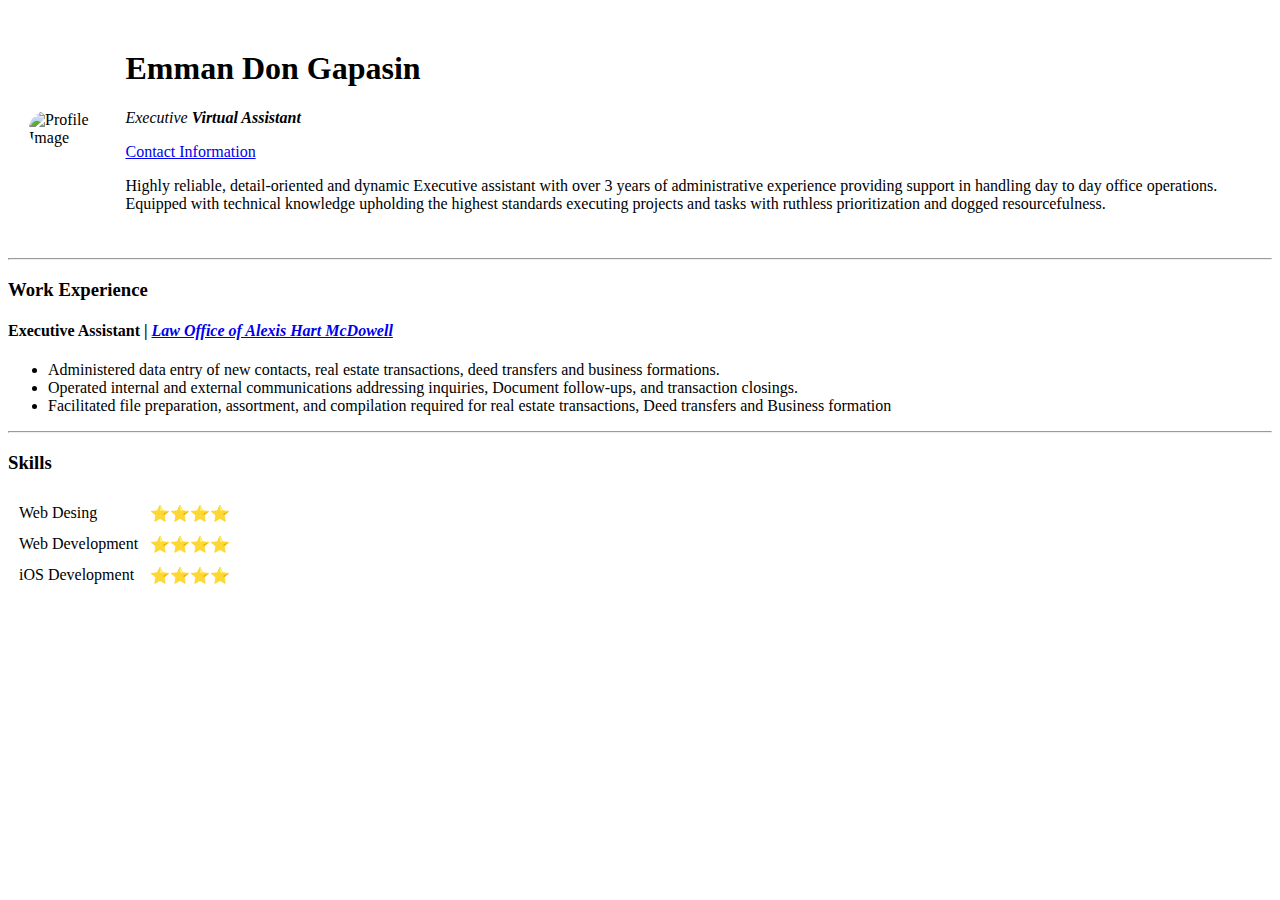
==== index.html @ 07e9e820 "Added initial CV website files" ====
<!DOCTYPE html>
<html lang="en">
  <head>
    <meta charset="UTF-8">
    <meta http-equiv="X-UA-Compatible" content="IE=edge">
    <meta name="description" content="My First Website">
    <meta name="author" content="Emman Don Gapasin">
    <meta http-equiv="refresh" content="360">
    <meta name="viewport" content="width=device-width, initial-scale=1.0">
    <link rel="stylesheet" href="style.css">
    <title>Emman's Personal Site</title>
  </head>

  <body>
    <table cellspacing="20px">
      <tr>
        <td><img class="profile-picture" src="Don Gapasin.jpg" alt="Profile Image"></td>
        <td> <h1 class="name">Emman Don Gapasin</h1>
          <p class="postion"><em>Executive <strong>Virtual Assistant</strong></em></p>
          <p><a href="contactme.html">Contact Information</a></p><p class="objective"> Highly reliable, detail-oriented and dynamic Executive assistant with over 3 years of administrative experience providing support in handling day to day office operations. Equipped with technical knowledge upholding the highest standards executing projects and tasks with ruthless prioritization and dogged resourcefulness.</p></td>
      </tr>
    </table>
    <hr>
    <div class="work-experience">
      <h3>Work Experience</h3>
      <h4>Executive Assistant &#124;
        <a href="https://www.enterpriseesquire.com/">
          <em>Law Office of Alexis Hart McDowell</em></a>
      </h4>
      <ul>
        <li>Administered data entry of new contacts, real estate transactions, deed transfers and business formations.</li>
        <li>Operated internal and external communications addressing inquiries, Document follow-ups, and transaction closings.</li>
        <li>Facilitated file preparation, assortment, and compilation required for real estate transactions, Deed transfers and Business formation</li>
      </ul>
    </div>
    <hr>
    <div class="skills">
      <h3>Skills</h3>
      <table cellspacing="10px">
          <tr>
            <td>Web Desing</td>
            <td>&#11088;&#11088;&#11088;&#11088;</td>
          </tr>
          <tr>
            <td>Web Development</td>
            <td>&#11088;&#11088;&#11088;&#11088;</td>
          </tr>
          <tr>
            <td>iOS Development</td>
            <td>&#11088;&#11088;&#11088;&#11088;</td>
          </tr>
      </table>
    </div>
  </body>
</html>
---- style.css ----
.profile-picture{
  border-radius: 120px;
  height: 240px;
}
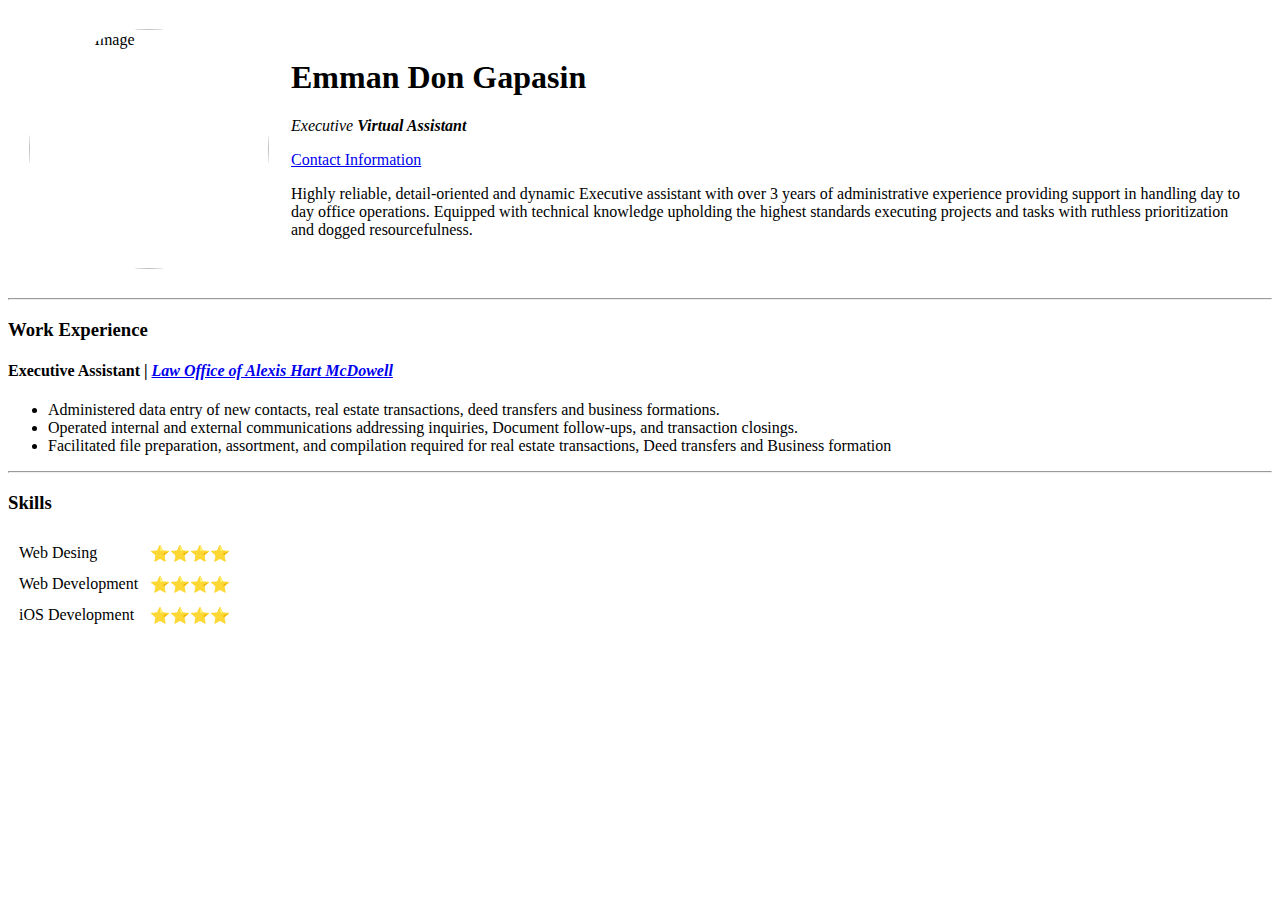
==== commit 3cd0c7c8: "removed Doctype" ====
--- a/index.html
+++ b/index.html
@@ -1,4 +1,3 @@
-<!DOCTYPE html>
 <html lang="en">
   <head>
     <meta charset="UTF-8">
@@ -52,4 +51,4 @@
       </table>
     </div>
   </body>
-</html>+</html>
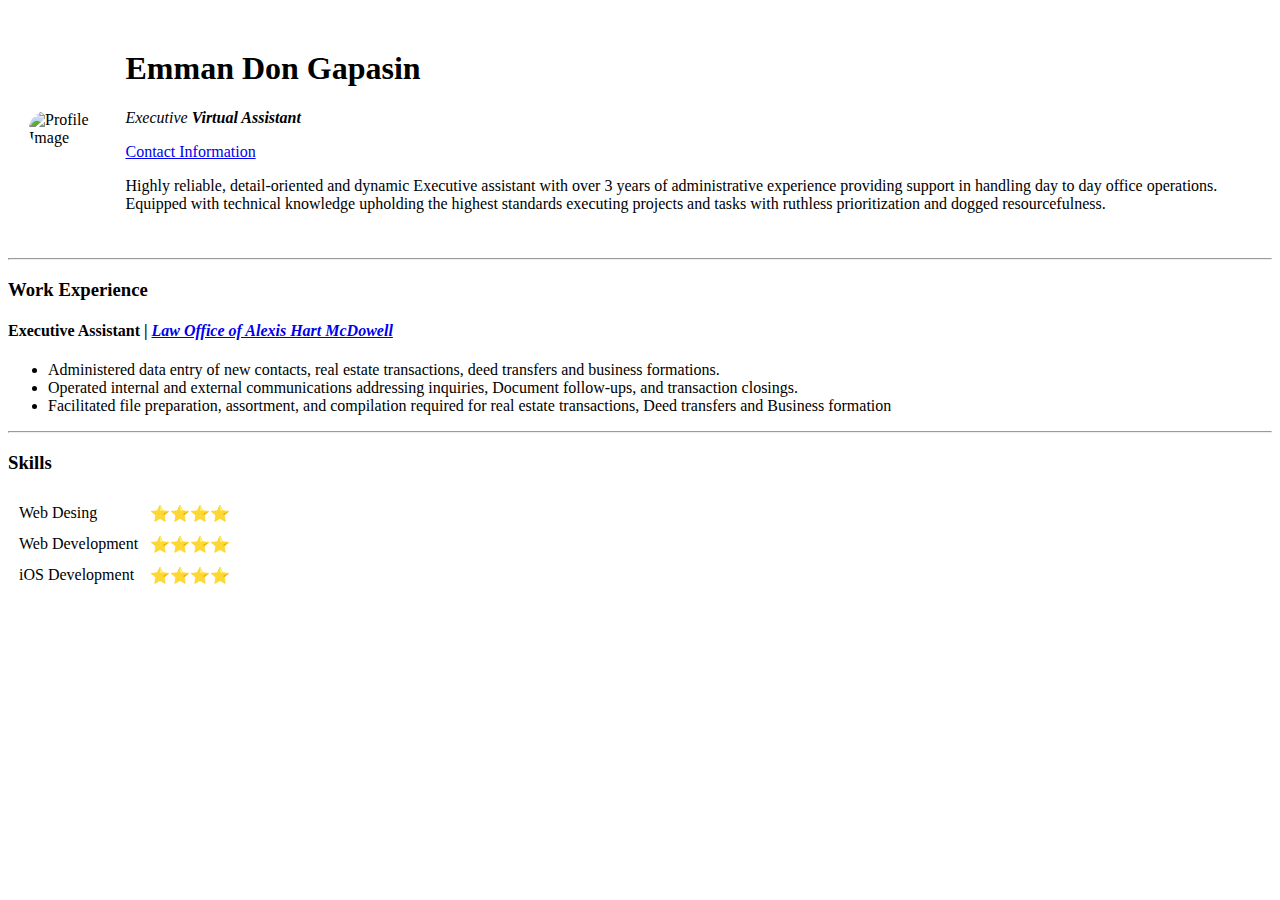
==== commit 869d202b: "Updated doctype" ====
--- a/index.html
+++ b/index.html
@@ -1,3 +1,4 @@
+<!DOCTYPE html>
 <html lang="en">
   <head>
     <meta charset="UTF-8">
@@ -13,7 +14,7 @@
   <body>
     <table cellspacing="20px">
       <tr>
-        <td><img class="profile-picture" src="Don Gapasin.jpg" alt="Profile Image"></td>
+        <td><img class="profile-picture" src="https://github.com/Emman-Don/cv/blob/main/images/Don%20Gapasin.jpg" alt="Profile Image"></td>
         <td> <h1 class="name">Emman Don Gapasin</h1>
           <p class="postion"><em>Executive <strong>Virtual Assistant</strong></em></p>
           <p><a href="contactme.html">Contact Information</a></p><p class="objective"> Highly reliable, detail-oriented and dynamic Executive assistant with over 3 years of administrative experience providing support in handling day to day office operations. Equipped with technical knowledge upholding the highest standards executing projects and tasks with ruthless prioritization and dogged resourcefulness.</p></td>
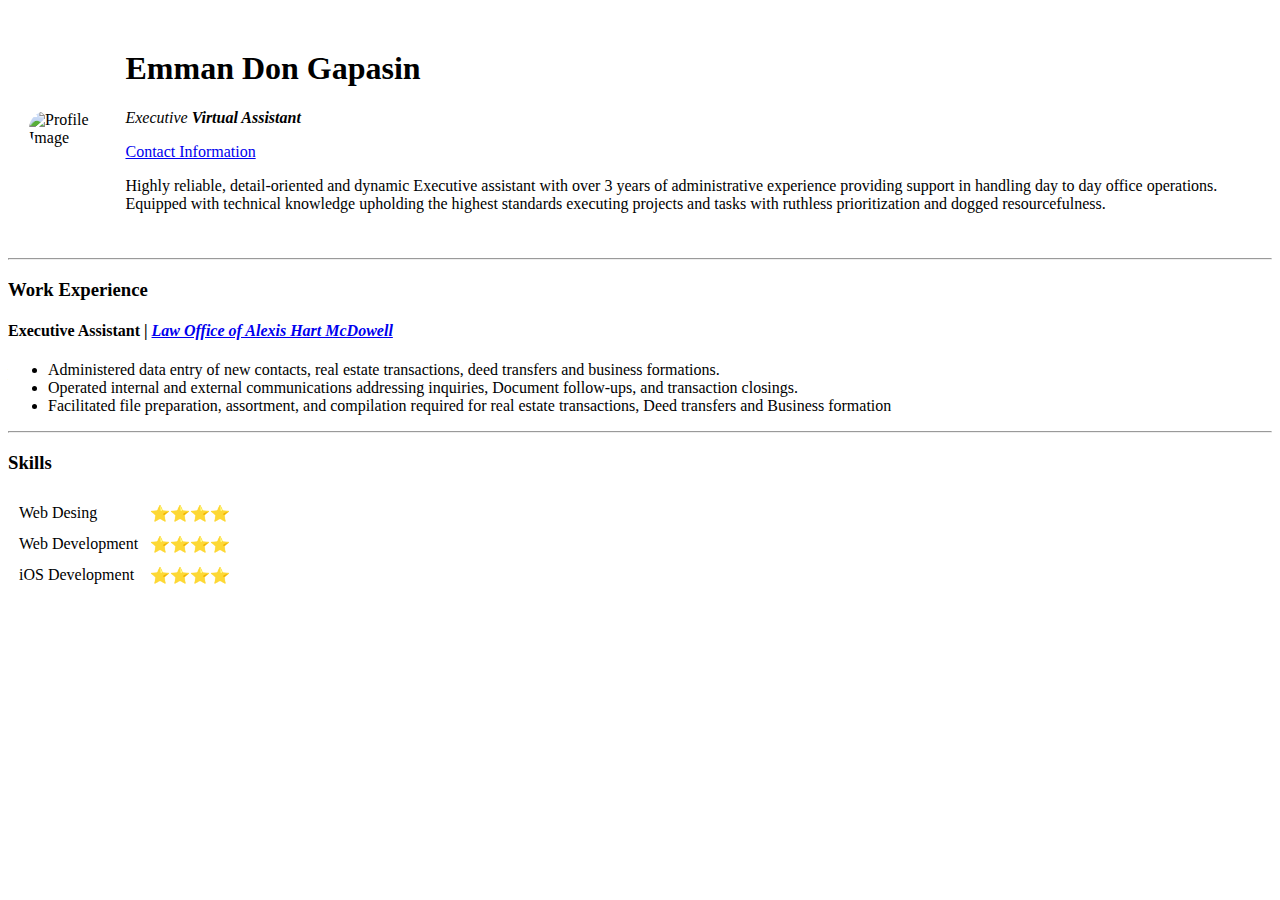
==== commit c44d9069: "Updated image source" ====
--- a/index.html
+++ b/index.html
@@ -14,7 +14,7 @@
   <body>
     <table cellspacing="20px">
       <tr>
-        <td><img class="profile-picture" src="https://github.com/Emman-Don/cv/blob/main/images/Don%20Gapasin.jpg" alt="Profile Image"></td>
+        <td><img class="profile-picture" src="vc/images/Don Gapasin.jpg" alt="Profile Image"></td>
         <td> <h1 class="name">Emman Don Gapasin</h1>
           <p class="postion"><em>Executive <strong>Virtual Assistant</strong></em></p>
           <p><a href="contactme.html">Contact Information</a></p><p class="objective"> Highly reliable, detail-oriented and dynamic Executive assistant with over 3 years of administrative experience providing support in handling day to day office operations. Equipped with technical knowledge upholding the highest standards executing projects and tasks with ruthless prioritization and dogged resourcefulness.</p></td>
